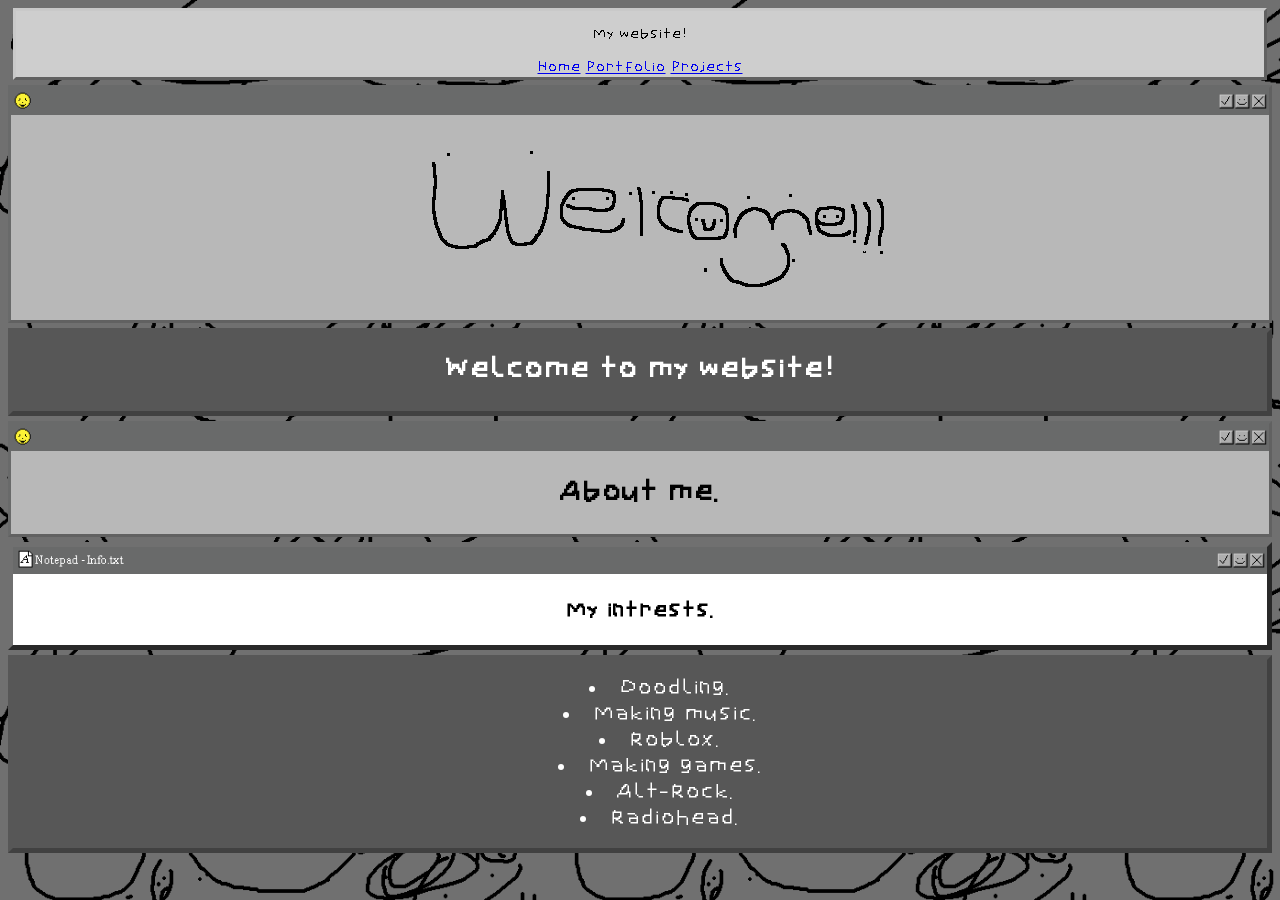
==== index.html @ 8a4dc0bb "added site" ====
<!DOCTYPE html>
<html>
    <head>
        <meta lang="en">
        <meta charset="UTF-8">
        <link rel="stylesheet" href="style.css">
    </head>
    <body>
        <nav>
            <p >My website!</p> 
            <a href="index.html">Home</a> <a href="placeholder.html">Portfolio</a> <a href="placeholder.html">Projects</a>
        </nav>
        <main>
            <div class="titleContainer">
                <img id="windowBorder" src="assets/windowborder.png">
                <img id="title"  src="assets/title.gif">
            </div>

            <div class="bodyContainer">
                <h1>Welcome to my website!</h1>
            </div>

            <div class="titleContainer">
                <img id="windowBorder" src="assets/windowborder.png">
                <h1>About me.</h1>
            </div>

            <div class="notepadContainer">
                <img id="windowBorder" src="assets/notepad.png">
                <h2>My intrests.</h2>
            </div>

            <div class="bodyContainer">
                <ul>
                    <li>Doodling.</li>
                    <li>Making music.</li>
                    <li>Roblox.</li>
                    <li>Making games.</li>
                    <li>Alt-Rock.</li>
                    <li>Radiohead.</li>
                </ul>
            </div>
        </main>
    </body>
</html>
---- style.css ----
body{
    background-color: rgb(206, 206, 206);
    background-image: url("assets/bg.png");
    background-repeat: repeat;
    background-size: 550px 550px;
    overflow: hidden;
    font-family: "smalle";
    -webkit-animation: scrolling 5s linear infinite;
    -moz-animation: scrolling 5s linear infinite;
    -o-animation: scrolling 5s linear infinite;
    animation: scrolling 5s linear infinite;
}

nav{
    background-color: rgb(206, 206, 206);
    border: 3px solid;
    border-color: rgb(201, 201, 201);
    border-right-color: rgb(97, 97, 97);
    border-bottom-color: rgb(97, 97, 97);
    margin: 5px;
    text-align: center;

}

nav a{
    display: inline;
}

li{
    list-style-position: inside;
    font-size: x-large;
}

.paused{
    -webkit-animation-play-state:paused !important; 
    -moz-animation-play-state:paused !important; 
    -o-animation-play-state:paused !important;
    animation-play-state:paused !important;
}

.titleContainer{
    background-color: rgb(184, 184, 184);
    border: 3px solid;
    border-color: #696a6a;
    border-right-color: rgb(97, 97, 97);
    border-bottom-color: rgb(97, 97, 97);
    margin-bottom: 5px;
    text-align: center;
}


.bodyContainer{
    background-color: rgb(87, 87, 87);
    color: white;
    border: 5px solid;
    border-color: rgb(87, 87, 87);
    border-right-color: rgb(65, 65, 65);    
    border-bottom-color:rgb(65, 65, 65);    
    margin-bottom: 5px;
    text-align: center;
}

.notepadContainer{
    background-color: rgb(255, 255, 255);
    color: rgb(0, 0, 0);
    border: 5px solid;
    border-color: rgb(112, 112, 112);
    border-right-color: rgb(41, 41, 41);
    border-bottom-color: rgb(41,41,41);
    margin-bottom: 5px;
    text-align: center;
}

.smallBodyContainer{
    background-color: rgb(87, 87, 87);
    color: white;
    width: 50%;
    height: 50%;
    border: 3px solid;
    border-color: rgb(112, 112, 112);
    border-right-color: rgb(41, 41, 41);
    border-bottom-color: rgb(41,41,41);
    margin-bottom: 5px;
}


#rainbow{
    animation: rainbow 10s linear infinite;
}

#windowBorder{
    width: 100%;
    height: auto;
}

#title{
    display: block;
    margin-right: auto;
    margin-left: auto;
}


#profileImage{
    display: inline;
    vertical-align: text-top;
}

#profile{
    display: inline;
    vertical-align: text-top;
}


@font-face{
    font-family: "Welcome Darling";
    src: url(assets/fonts/Welcome\ Darling.otf);
}

@font-face {
    font-family: "smalle";
    src: url(assets/fonts/smalle.ttf);
}

@-webkit-keyframes scrolling {
  from{
      background-position: 0 0;
  }
  to{
      background-position:  550px 550px;
  }
}

@keyframes rainbow {
  0%   { background-color: #7c0a0a; 
border-color: #7c0a0a;
border-right-color: #500808;
border-bottom-color: #500808;} 
  20%  { background-color: #cabe0d; 
    border-color: #cabe0d;
    border-right-color: #7c750c;
border-bottom-color: #7c750c;}
  40%  { background-color: #258d10; 
  border-color: #258d10;
      border-right-color: #154d0a;
border-bottom-color: #154d0a;}
  60% { background-color: #04026d; 
    border-color: #04026d;
    border-right-color: #01003b;
border-bottom-color: #01003b;}
  80% { background-color: #470163; 
    border-color: #470163;
    border-right-color: #230031;
border-bottom-color: #230031;}
  100% { background-color: #7c0a0a; 
    border-color: #7c0a0a;
    border-right-color: #500808;
border-bottom-color: #500808;} 
}

/* scrolling bg help: https://stackoverflow.com/questions/33101376/html-5-css-animation-scrolling-tiled-background-image */
/* rainbow help: https://www.w3schools.com/css//css3_transitions.asp#:~:text=To%20create%20a%20transition%20effect,transition%2Dduration */
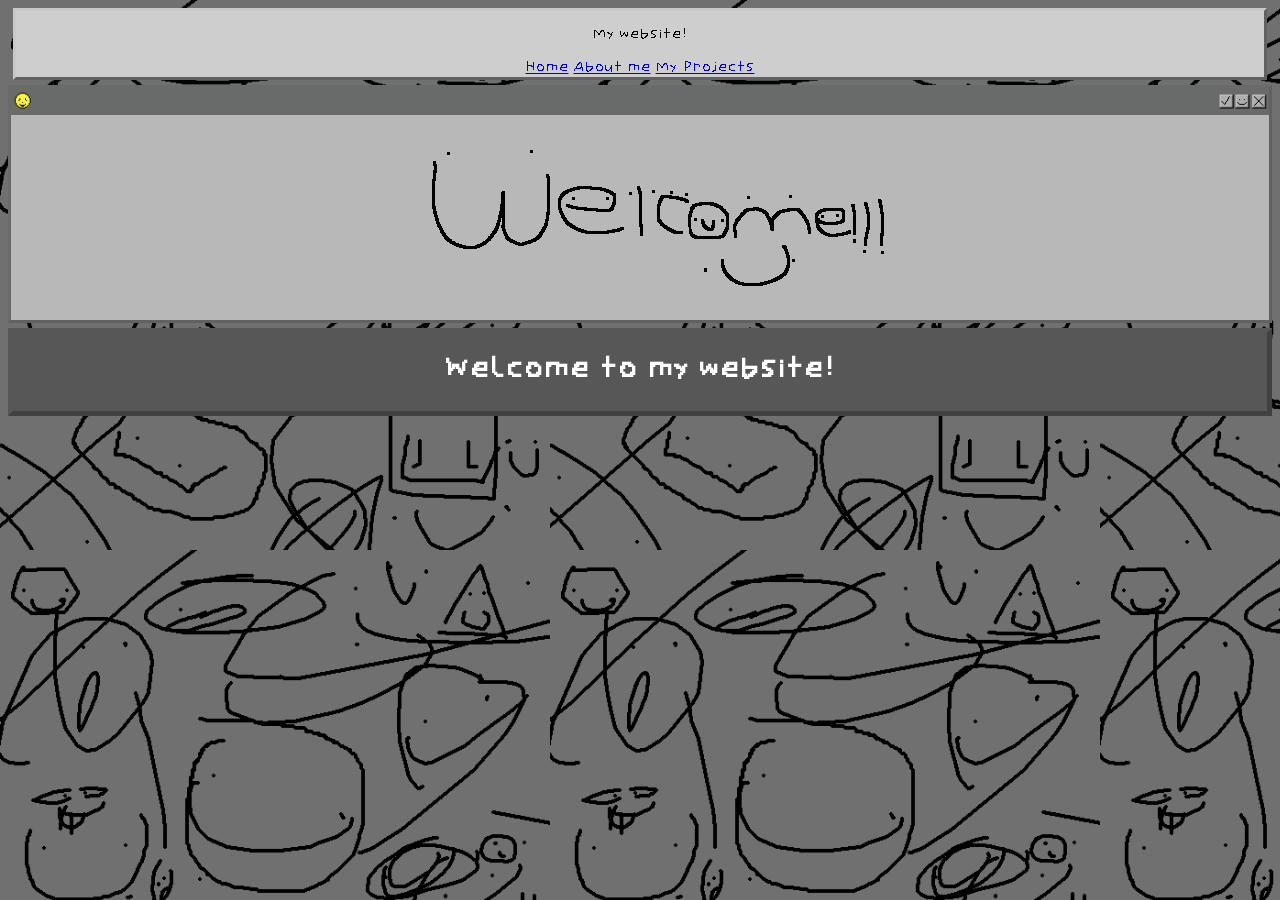
==== commit 6c101b3a: "added salato" ====
--- a/index.html
+++ b/index.html
@@ -4,11 +4,12 @@
         <meta lang="en">
         <meta charset="UTF-8">
         <link rel="stylesheet" href="style.css">
+        <script src="main.js"></script>
     </head>
     <body>
         <nav>
             <p >My website!</p> 
-            <a href="index.html">Home</a> <a href="placeholder.html">Portfolio</a> <a href="placeholder.html">Projects</a>
+           <a href="Index.html">Home</a> <a href="about.html">About me</a> <a href="placeholder.html">My Projects</a>
         </nav>
         <main>
             <div class="titleContainer">
@@ -19,27 +20,6 @@
             <div class="bodyContainer">
                 <h1>Welcome to my website!</h1>
             </div>
-
-            <div class="titleContainer">
-                <img id="windowBorder" src="assets/windowborder.png">
-                <h1>About me.</h1>
-            </div>
-
-            <div class="notepadContainer">
-                <img id="windowBorder" src="assets/notepad.png">
-                <h2>My intrests.</h2>
-            </div>
-
-            <div class="bodyContainer">
-                <ul>
-                    <li>Doodling.</li>
-                    <li>Making music.</li>
-                    <li>Roblox.</li>
-                    <li>Making games.</li>
-                    <li>Alt-Rock.</li>
-                    <li>Radiohead.</li>
-                </ul>
-            </div>
         </main>
     </body>
 </html>
--- a/style.css
+++ b/style.css
@@ -3,7 +3,6 @@
     background-image: url("assets/bg.png");
     background-repeat: repeat;
     background-size: 550px 550px;
-    overflow: hidden;
     font-family: "smalle";
     -webkit-animation: scrolling 5s linear infinite;
     -moz-animation: scrolling 5s linear infinite;
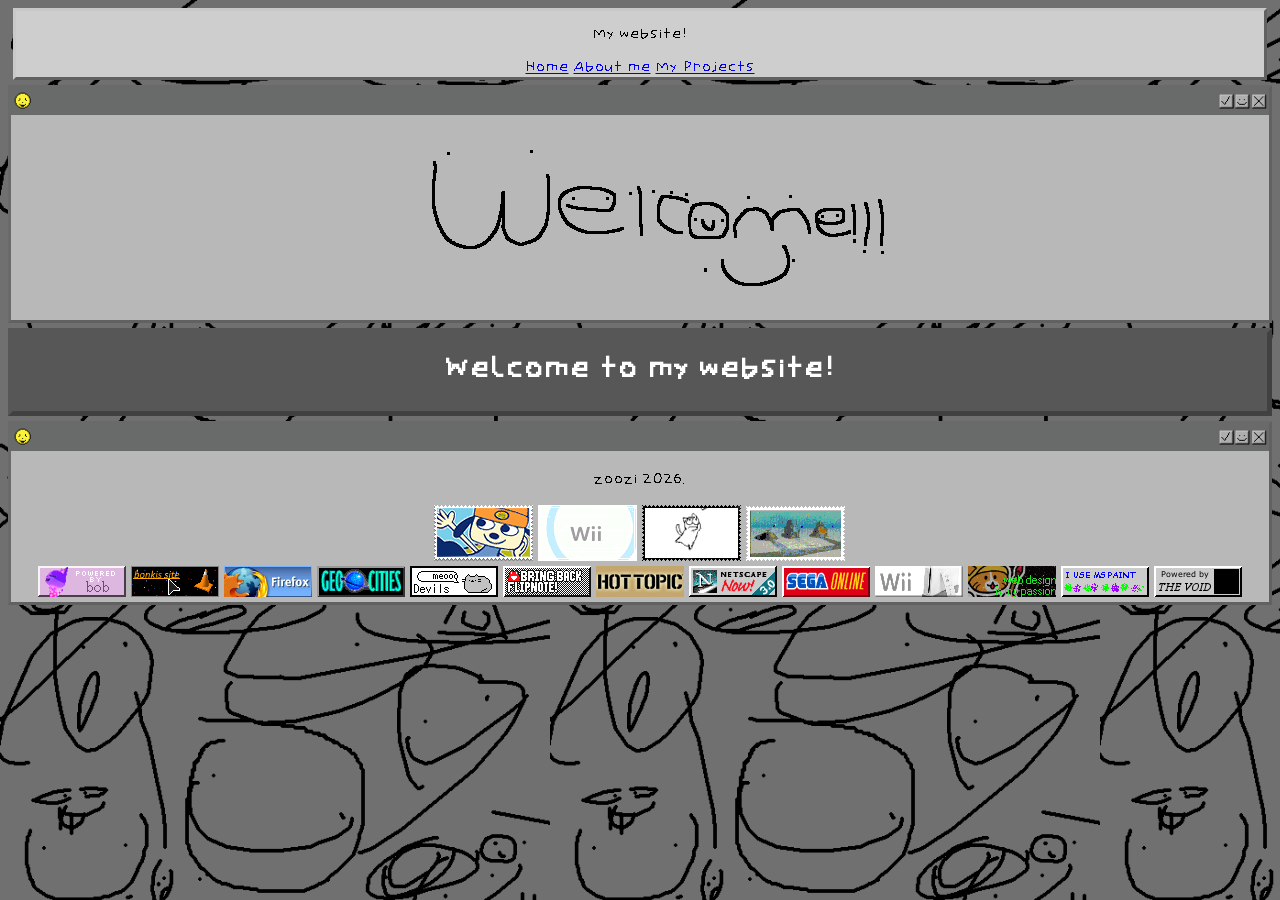
==== commit 7621b1d1: "added footre" ====
--- a/index.html
+++ b/index.html
@@ -22,4 +22,13 @@
             </div>
         </main>
     </body>
+    <footer>
+        <div class="titleContainer">
+            <img id="windowBorder" src="assets/windowborder.png">
+            <p>zoozi 2026.</p>
+            <img src="assets/ptr02.png" style="display: inline;"> <img src="assets/wii.gif" style="display: inline;"> <img src="assets/catstamp.gif" style="display: inline;"> <img src="assets/reefblower.gif" style="display: inline;"> 
+            <br>
+            <img src="assets/buttons/bob.gif" style="display: inline;"> <img src="assets/buttons/bonkibutton.gif" style="display: inline;"> <img src="assets/buttons/firefox2.gif" style="display: inline;"> <img src="assets/buttons/geo-citi.gif" style="display: inline;"> <img src="assets/buttons/button-devils.gif" style="display: inline;"> <img src="assets/buttons/misc-flipnote-anim.gif" style="display: inline;"> <img src="assets/buttons/hottopic1.gif" style="display: inline;"> <img src="assets/buttons/netscape.gif" style="display: inline;"> <img src="assets/buttons/sega_online.gif" style="display: inline;"> <img src="assets/buttons/wii.gif" style="display: inline;"> <img src="assets/buttons/webdesign.gif" style="display: inline;"> <img src="assets/buttons/yay_its_a_button.gif" style="display: inline;"> <img src="assets/buttons/void.gif" style="display: inline;">
+        </div>
+    </footer>
 </html>
--- a/style.css
+++ b/style.css
@@ -29,6 +29,8 @@
     list-style-position: inside;
     font-size: x-large;
 }
+
+
 
 .paused{
     -webkit-animation-play-state:paused !important; 
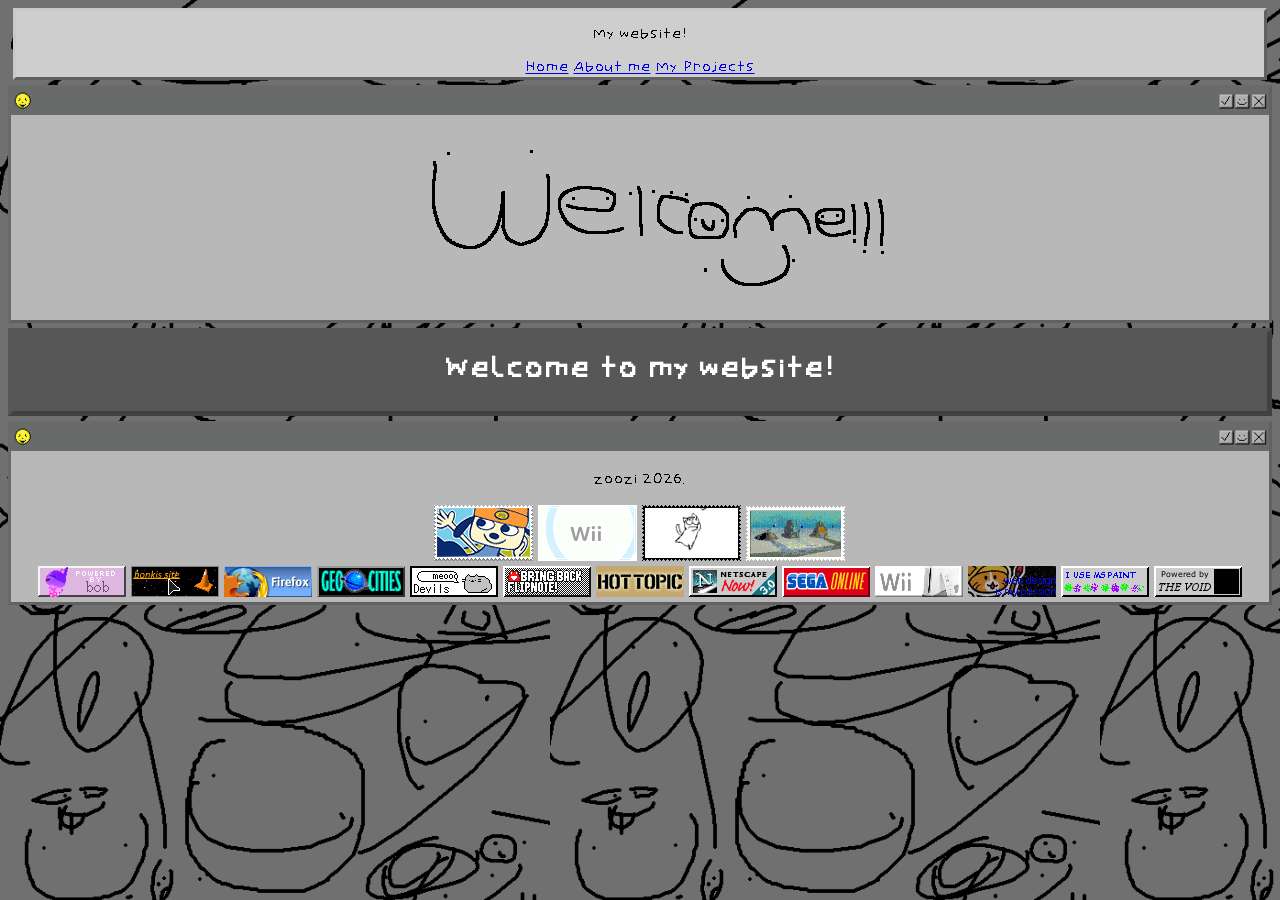
==== commit 914ed140: "Rename Index.html to index.html" ====
--- a/index.html
+++ b/index.html
@@ -31,4 +31,4 @@
             <img src="assets/buttons/bob.gif" style="display: inline;"> <img src="assets/buttons/bonkibutton.gif" style="display: inline;"> <img src="assets/buttons/firefox2.gif" style="display: inline;"> <img src="assets/buttons/geo-citi.gif" style="display: inline;"> <img src="assets/buttons/button-devils.gif" style="display: inline;"> <img src="assets/buttons/misc-flipnote-anim.gif" style="display: inline;"> <img src="assets/buttons/hottopic1.gif" style="display: inline;"> <img src="assets/buttons/netscape.gif" style="display: inline;"> <img src="assets/buttons/sega_online.gif" style="display: inline;"> <img src="assets/buttons/wii.gif" style="display: inline;"> <img src="assets/buttons/webdesign.gif" style="display: inline;"> <img src="assets/buttons/yay_its_a_button.gif" style="display: inline;"> <img src="assets/buttons/void.gif" style="display: inline;">
         </div>
     </footer>
-</html>+</html>
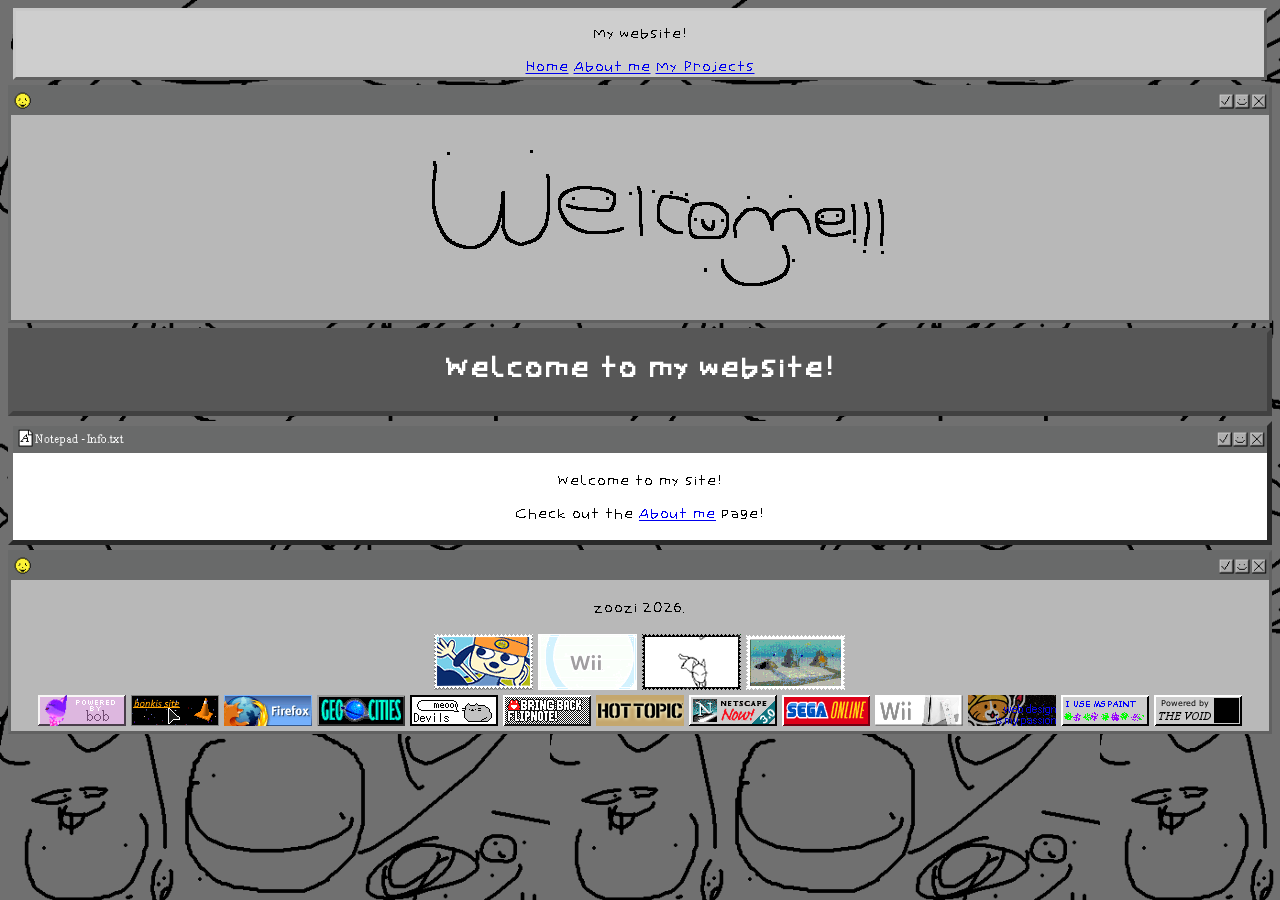
==== commit b9c6702f: "die" ====
--- a/index.html
+++ b/index.html
@@ -9,7 +9,7 @@
     <body>
         <nav>
             <p >My website!</p> 
-           <a href="Index.html">Home</a> <a href="about.html">About me</a> <a href="placeholder.html">My Projects</a>
+           <a href="index.html">Home</a> <a href="about.html">About me</a> <a href="projects.html">My Projects</a>
         </nav>
         <main>
             <div class="titleContainer">
@@ -19,6 +19,12 @@
 
             <div class="bodyContainer">
                 <h1>Welcome to my website!</h1>
+            </div>
+
+            <div class="notepadContainer">
+                <img id="windowBorder" src="assets/notepad.png">  
+                <p>Welcome to my site!</p>
+                <p>Check out the <a href="about.html">About me</a> page!</p>
             </div>
         </main>
     </body>
--- a/style.css
+++ b/style.css
@@ -18,7 +18,8 @@
     border-bottom-color: rgb(97, 97, 97);
     margin: 5px;
     text-align: center;
-
+    /*position: fixed;*/
+    /*visibility: hidden; */
 }
 
 nav a{
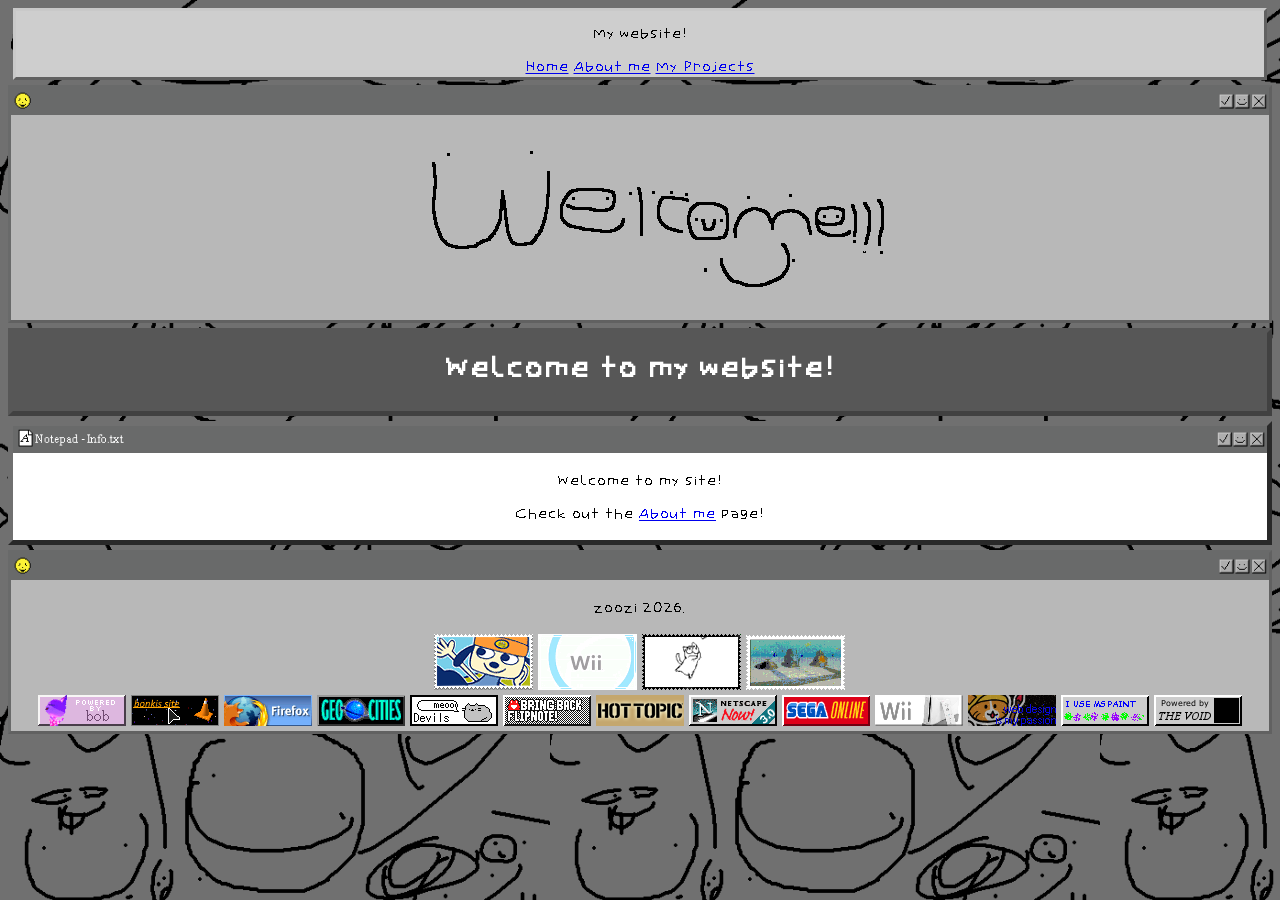
==== commit 26624833: "website and media player" ====
--- a/index.html
+++ b/index.html
@@ -1,40 +1,40 @@
-<!DOCTYPE html>
-<html>
-    <head>
-        <meta lang="en">
-        <meta charset="UTF-8">
-        <link rel="stylesheet" href="style.css">
-        <script src="main.js"></script>
-    </head>
-    <body>
-        <nav>
-            <p >My website!</p> 
-           <a href="index.html">Home</a> <a href="about.html">About me</a> <a href="projects.html">My Projects</a>
-        </nav>
-        <main>
+    <!DOCTYPE html>
+    <html>
+        <head>
+            <meta lang="en">
+            <meta charset="UTF-8">
+            <link rel="stylesheet" href="style.css">
+            <title>The home page!</title>
+        </head>
+        <body>
+            <nav>
+                <p >My website!</p> 
+            <a href="index.html">Home</a> <a href="about.html">About me</a> <a href="projects.html">My Projects</a>
+            </nav>
+            <main>
+                <div class="titleContainer">
+                    <img id="windowBorder" src="assets/windowborder.png">
+                    <img id="title"  src="assets/title.gif">
+                </div>
+
+                <div class="bodyContainer">
+                    <h1>Welcome to my website!</h1>
+                </div>
+
+                <div class="notepadContainer">
+                    <img id="windowBorder" src="assets/notepad.png">  
+                    <p>Welcome to my site!</p>
+                    <p>Check out the <a href="about.html">About me</a> page!</p>
+                </div>
+            </main>
+        </body>
+        <footer>
             <div class="titleContainer">
                 <img id="windowBorder" src="assets/windowborder.png">
-                <img id="title"  src="assets/title.gif">
+                <p>zoozi 2026.</p>
+                <img src="assets/ptr02.png" style="display: inline;"> <img src="assets/wii.gif" style="display: inline;"> <img src="assets/catstamp.gif" style="display: inline;"> <img src="assets/reefblower.gif" style="display: inline;"> 
+                <br>
+                <img src="assets/buttons/bob.gif" style="display: inline;"> <img src="assets/buttons/bonkibutton.gif" style="display: inline;"> <img src="assets/buttons/firefox2.gif" style="display: inline;"> <img src="assets/buttons/geo-citi.gif" style="display: inline;"> <img src="assets/buttons/button-devils.gif" style="display: inline;"> <img src="assets/buttons/misc-flipnote-anim.gif" style="display: inline;"> <img src="assets/buttons/hottopic1.gif" style="display: inline;"> <img src="assets/buttons/netscape.gif" style="display: inline;"> <img src="assets/buttons/sega_online.gif" style="display: inline;"> <img src="assets/buttons/wii.gif" style="display: inline;"> <img src="assets/buttons/webdesign.gif" style="display: inline;"> <img src="assets/buttons/yay_its_a_button.gif" style="display: inline;"> <img src="assets/buttons/void.gif" style="display: inline;">
             </div>
-
-            <div class="bodyContainer">
-                <h1>Welcome to my website!</h1>
-            </div>
-
-            <div class="notepadContainer">
-                <img id="windowBorder" src="assets/notepad.png">  
-                <p>Welcome to my site!</p>
-                <p>Check out the <a href="about.html">About me</a> page!</p>
-            </div>
-        </main>
-    </body>
-    <footer>
-        <div class="titleContainer">
-            <img id="windowBorder" src="assets/windowborder.png">
-            <p>zoozi 2026.</p>
-            <img src="assets/ptr02.png" style="display: inline;"> <img src="assets/wii.gif" style="display: inline;"> <img src="assets/catstamp.gif" style="display: inline;"> <img src="assets/reefblower.gif" style="display: inline;"> 
-            <br>
-            <img src="assets/buttons/bob.gif" style="display: inline;"> <img src="assets/buttons/bonkibutton.gif" style="display: inline;"> <img src="assets/buttons/firefox2.gif" style="display: inline;"> <img src="assets/buttons/geo-citi.gif" style="display: inline;"> <img src="assets/buttons/button-devils.gif" style="display: inline;"> <img src="assets/buttons/misc-flipnote-anim.gif" style="display: inline;"> <img src="assets/buttons/hottopic1.gif" style="display: inline;"> <img src="assets/buttons/netscape.gif" style="display: inline;"> <img src="assets/buttons/sega_online.gif" style="display: inline;"> <img src="assets/buttons/wii.gif" style="display: inline;"> <img src="assets/buttons/webdesign.gif" style="display: inline;"> <img src="assets/buttons/yay_its_a_button.gif" style="display: inline;"> <img src="assets/buttons/void.gif" style="display: inline;">
-        </div>
-    </footer>
-</html>
+        </footer>
+    </html>
